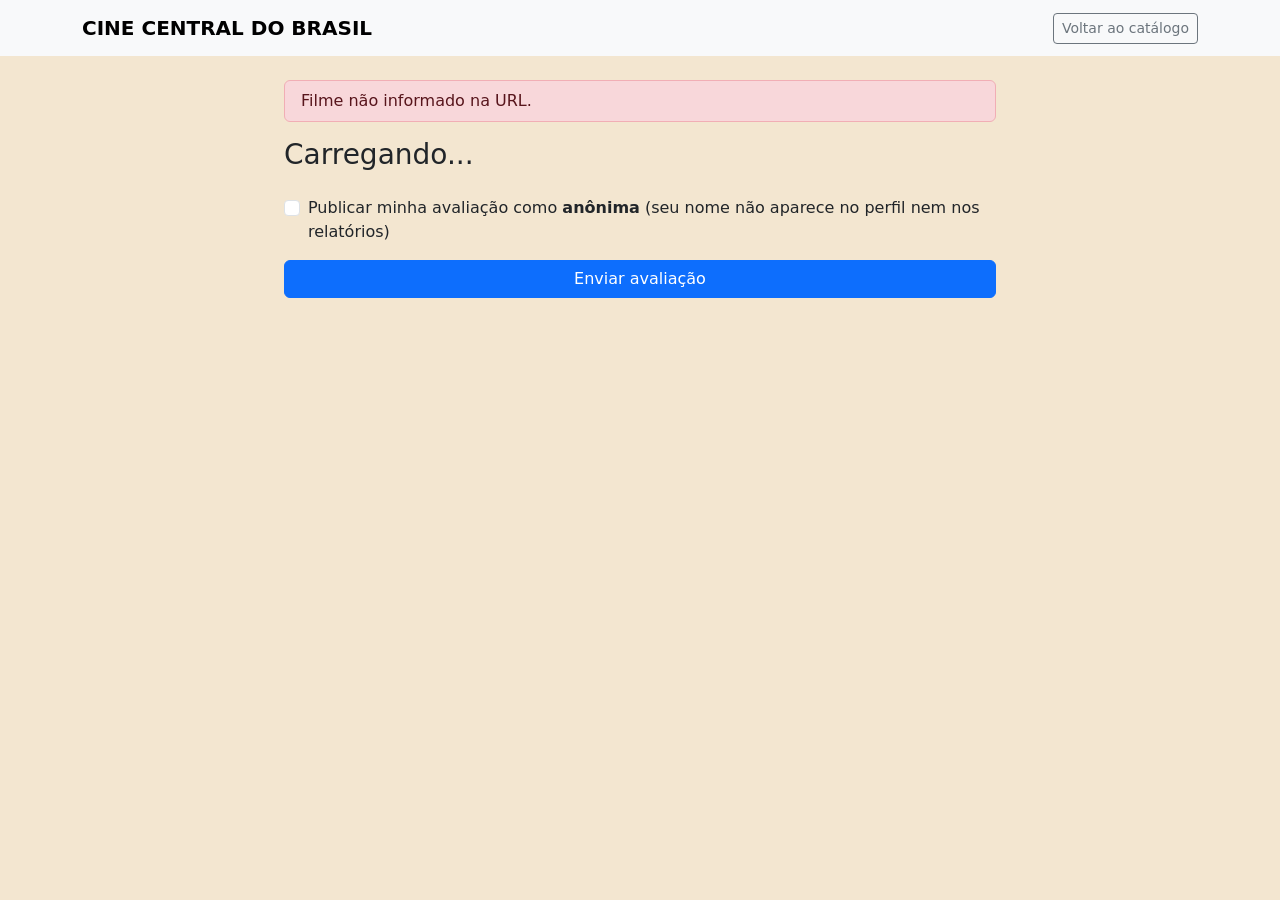
==== src/main/resources/static/filme.html @ e4b02bae "FRONT-END: - Grande parte da estrutura foi retirada do repositório do trabalho de Lab. 'Batalha de G" ====
<!DOCTYPE html>
<html lang="pt-BR">
<head>
    <meta charset="UTF-8">
    <meta name="viewport" content="width=device-width, initial-scale=1.0">
    <title>Cine Central do Brasil - Avaliar filme</title>
    <link href="https://cdn.jsdelivr.net/npm/bootstrap@5.3.8/dist/css/bootstrap.min.css" rel="stylesheet">
    <link href="css/style.css" rel="stylesheet">
</head>
<body>
    <nav class="navbar bg-body-tertiary mb-4">
        <div class="container">
            <a href="catalogo.html" class="navbar-brand fw-bold">CINE CENTRAL DO BRASIL</a>
            <a href="catalogo.html" class="btn btn-outline-secondary btn-sm">Voltar ao catálogo</a>
        </div>
    </nav>

    <main class="container" style="max-width: 46rem;">
        <div id="alerta" class="alert alert-danger py-2 d-none" role="alert"></div>

        <h1 id="titulo-filme" class="h3 mb-1">Carregando...</h1>
        <p id="desc-avaliacao" class="text-body-secondary mb-4"></p>

        <div id="questionario"></div>

        <div class="form-check mb-3">
            <input class="form-check-input" type="checkbox" id="anonima">
            <label class="form-check-label" for="anonima">
                Publicar minha avaliação como <strong>anônima</strong> (seu nome não aparece no perfil nem nos relatórios)
            </label>
        </div>

        <div class="d-grid gap-2 mb-5">
            <button id="btn-enviar" class="btn btn-primary">Enviar avaliação</button>
        </div>
    </main>

    <script type="module" src="js/filme.js"></script>
</body>
</html>
---- src/main/resources/static/css/style.css ----
/* Cine Central do Brasil - estilo geral (herda do Bootstrap) */

body {
    min-height: 100vh;
    background: #f3e6d0; /* tom de bilhete de cinema do login/registro */
}

/* estrelas do questionario (1 a 5) - um radio por nota */
.estrela-opcao {
    display: inline-flex;
    align-items: center;
    gap: .25rem;
    border: 1px solid #ced4da;
    border-radius: .375rem;
    padding: .35rem .8rem;
    cursor: pointer;
    user-select: none;
}

.estrela-opcao input { display: none; }

.estrela-opcao.marcada {
    background: #ffc107; /* amarelo da estrela */
    border-color: #ffc107;
    font-weight: 600;
}
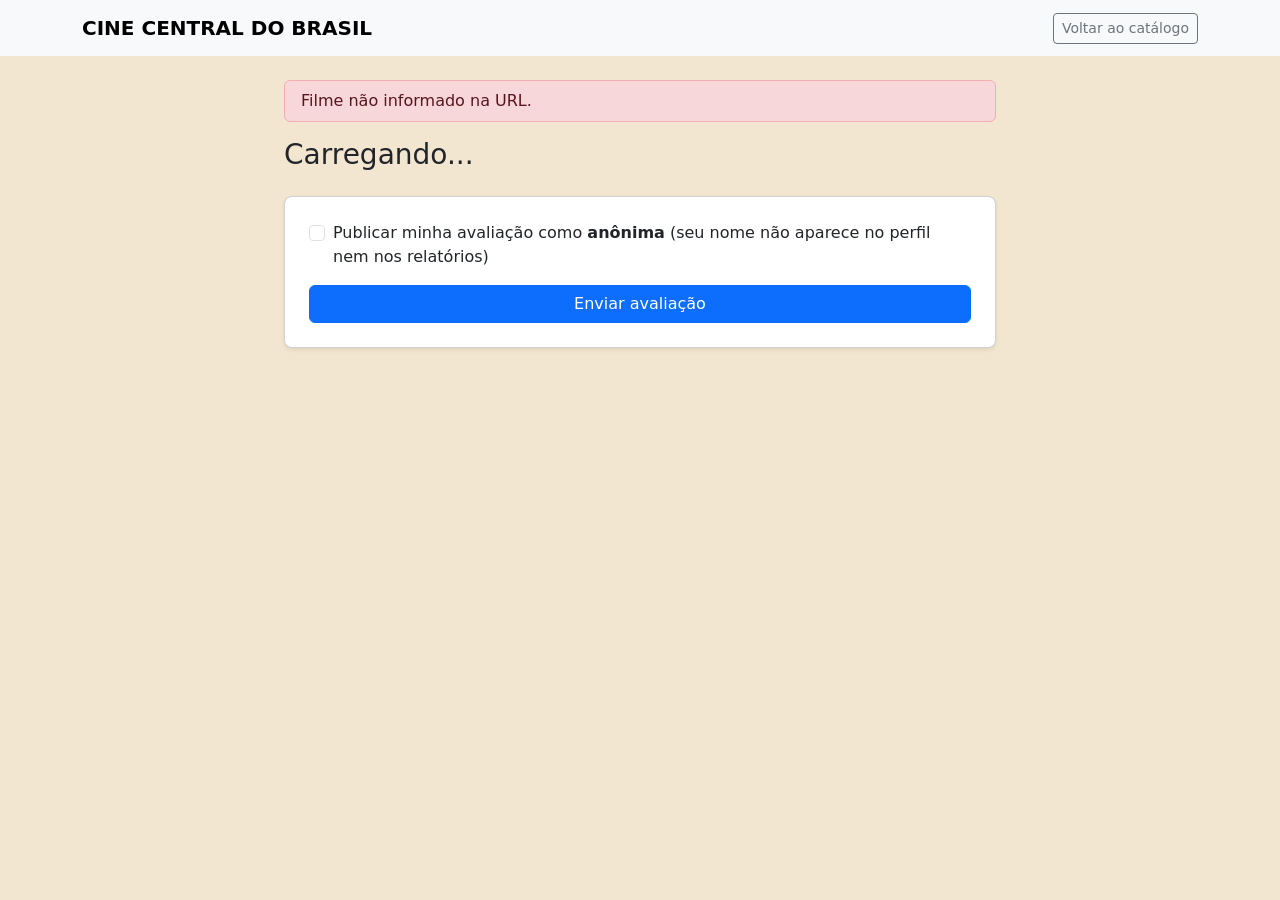
==== commit 4050f22a: "Adicionando a ultima parte para o front com todas as adequações. Incluindo a nova implementação - Me" ====
--- a/src/main/resources/static/filme.html
+++ b/src/main/resources/static/filme.html
@@ -21,17 +21,19 @@
         <h1 id="titulo-filme" class="h3 mb-1">Carregando...</h1>
         <p id="desc-avaliacao" class="text-body-secondary mb-4"></p>
 
-        <div id="questionario"></div>
+        <div class="card bg-body shadow-sm rounded-3 p-4 mb-4">
+            <div id="questionario"></div>
 
-        <div class="form-check mb-3">
-            <input class="form-check-input" type="checkbox" id="anonima">
-            <label class="form-check-label" for="anonima">
-                Publicar minha avaliação como <strong>anônima</strong> (seu nome não aparece no perfil nem nos relatórios)
-            </label>
-        </div>
+            <div class="form-check mb-3">
+                <input class="form-check-input" type="checkbox" id="anonima">
+                <label class="form-check-label" for="anonima">
+                    Publicar minha avaliação como <strong>anônima</strong> (seu nome não aparece no perfil nem nos relatórios)
+                </label>
+            </div>
 
-        <div class="d-grid gap-2 mb-5">
-            <button id="btn-enviar" class="btn btn-primary">Enviar avaliação</button>
+            <div class="d-grid gap-2">
+                <button id="btn-enviar" class="btn btn-primary">Enviar avaliação</button>
+            </div>
         </div>
     </main>
 
